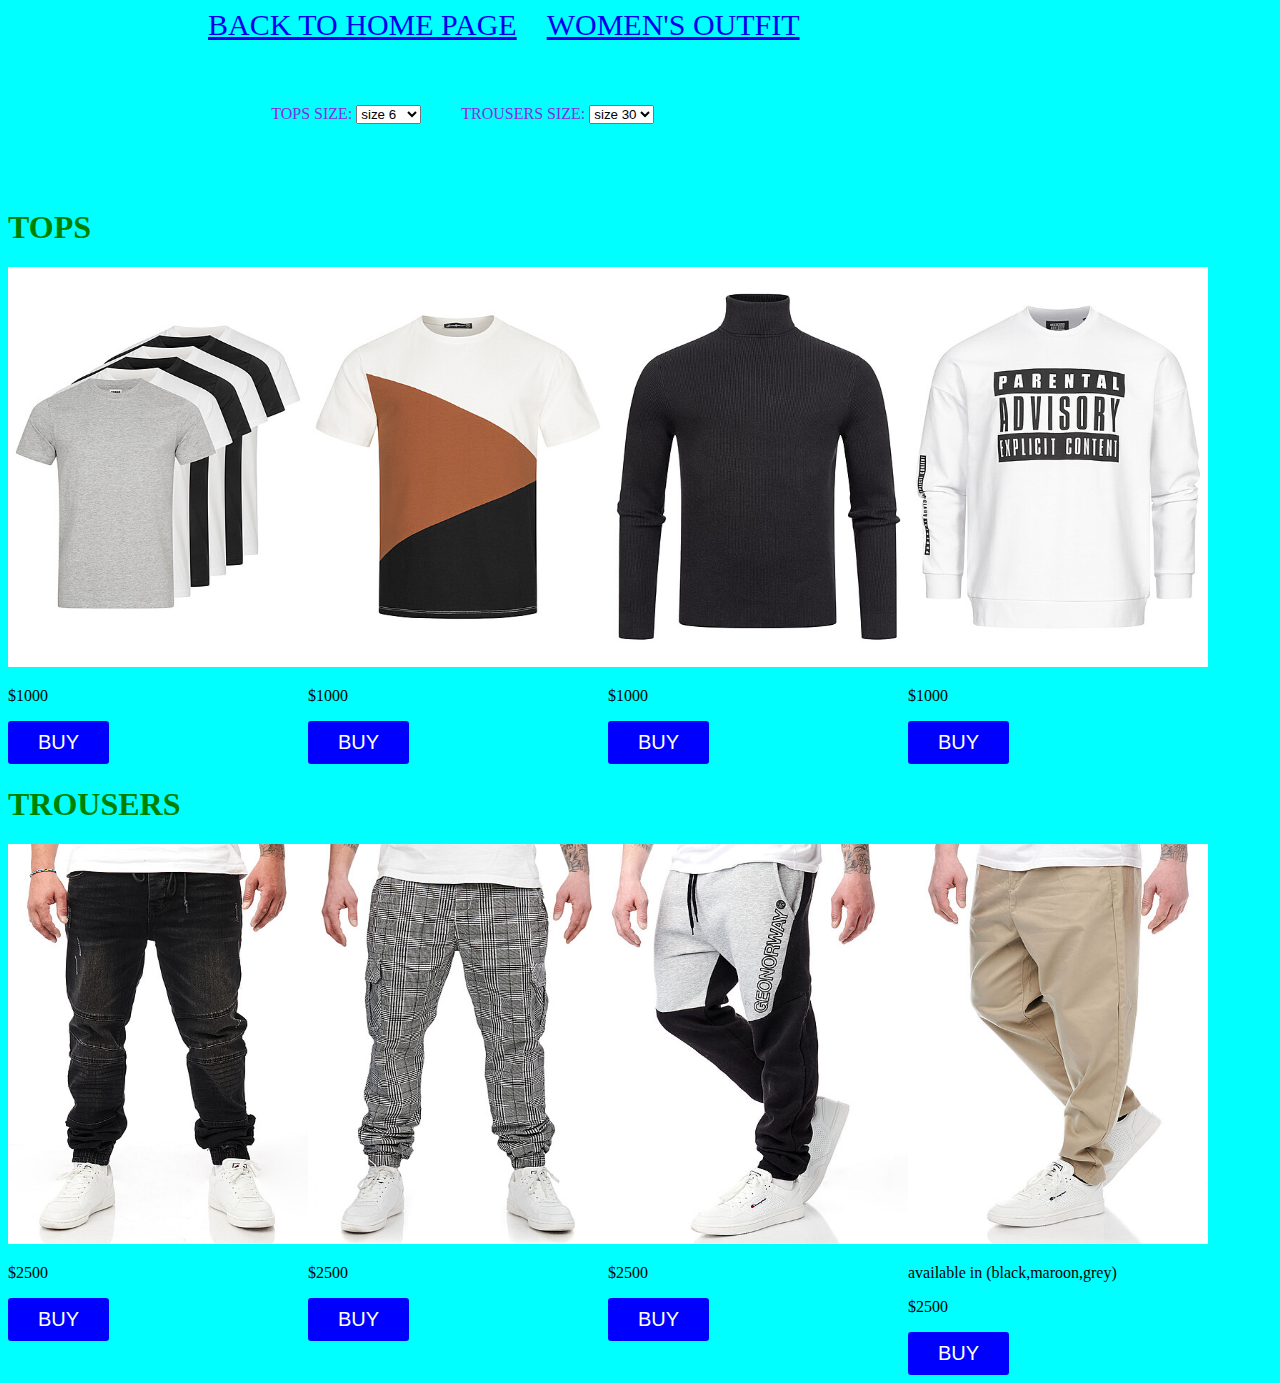
==== men.html @ 38c1d6c5 "assignment" ====
<!DOCTYPE html>
<html lang="en">
<head>
    <meta charset="UTF-8">
    <meta http-equiv="X-UA-Compatible" content="IE=edge">
    <meta name="viewport" content="width=device-width, initial-scale=1.0">
    <title>MEN'S OUTFIT</title>
    <link rel="stylesheet" href="style.css">
</head>
<body>
    <div class="heading">
        <a href="index.html">BACK TO HOME PAGE</a>
        <a href="women.html">WOMEN'S OUTFIT</a>
        </div>
    <div class="drop">
    <div>
        <label for="size">TOPS SIZE:</label>
<select name="size" id="size">
    <option value="size 6">size 6</option>
    <option value="size 8">size 8</option>
    <option value="size 10">size 10</option>
    <option value="size 12">size 12</option>
</select>
    </div>
    <div>
    <label for="size">TROUSERS SIZE:</label>
    <select name="size" id="size">
    <option value="size 30">size 30</option>
    <option value="size 32">size 32</option>
    <option value="size 34">size 34</option>
    <option value="size 36">size 36</option>
</select>
    </div>
</div>
<div>
    <h1>TOPS</h1>
    <div  class="tops">
    <div >
    <img src="men 1.jpg" alt="top">
    <p> $1000</p>
    <a href="ORDER.html"><button>BUY</button></a>
    </div>
<div>
    <img src="men2.jpg" alt="top">
    <p> $1000</p>
    <a href="ORDER.html"><button>BUY</button></a>
</div>
<div>
    <img src="men3.jpg" alt="top">
    <p> $1000</p>
    <a href="ORDER.html"><button>BUY</button></a>
</div>
<div>
    <img src="men4.jpg" alt="top">
    <p> $1000</p>
    <a href="ORDER.html"><button>BUY</button></a>
</div>
</div>
</div>

    <h1>TROUSERS</h1>
    <div class="trousers">
    <div >
    <img src="trs1.jpg" alt="trouser">
    <p>$2500</p>
    <a href="ORDER.html"><button>BUY</button></a>
</div>
<div>
    <img src="trs2.jpg" alt="trouser">
    <p>$2500</p>
    <a href="ORDER.html"><button>BUY</button></a>
</div>
<div>
    <img src="trs3.jpg" alt="trouser">
    <p>$2500</p>
    <a href="ORDER.html"><button>BUY</button></a>
</div>
<div>
    <img src="trs4.jpg" alt="trouser">
    <p>available in (black,maroon,grey)</p>
    <p>$2500</p>
    <a href="ORDER.html"><button>BUY</button></a>
</div>
</div>

</body>
</html>
---- style.css ----
body{
    background-color: aqua;
}
.head1{
    color: red;
    font-size: 30px;
    font-weight: bold;
}
.drop{
    margin-left: 200px;
    display: inline-flex;
    color: blueviolet;
    gap: 40px;
    padding: 5%;
}
.tops{
    display: flex;
}
.dress{
    display:flex
}
.trousers{
    display: flex;
}
img{
    height:400px;
    width: 300px;
}
.heading{
    font-size: 30px;
    display: flex;
    gap:30px;
    margin-left: 200px;
}
h1{
    color: green;
}
.pay{
    display: flex;
    gap: 40px;
    padding: 10px;
}
button{
    color:white;
    font-size: 20px;
    padding: 10px 30px;
    background-color: blue;
    border-radius: 3px;
    border: none;
}
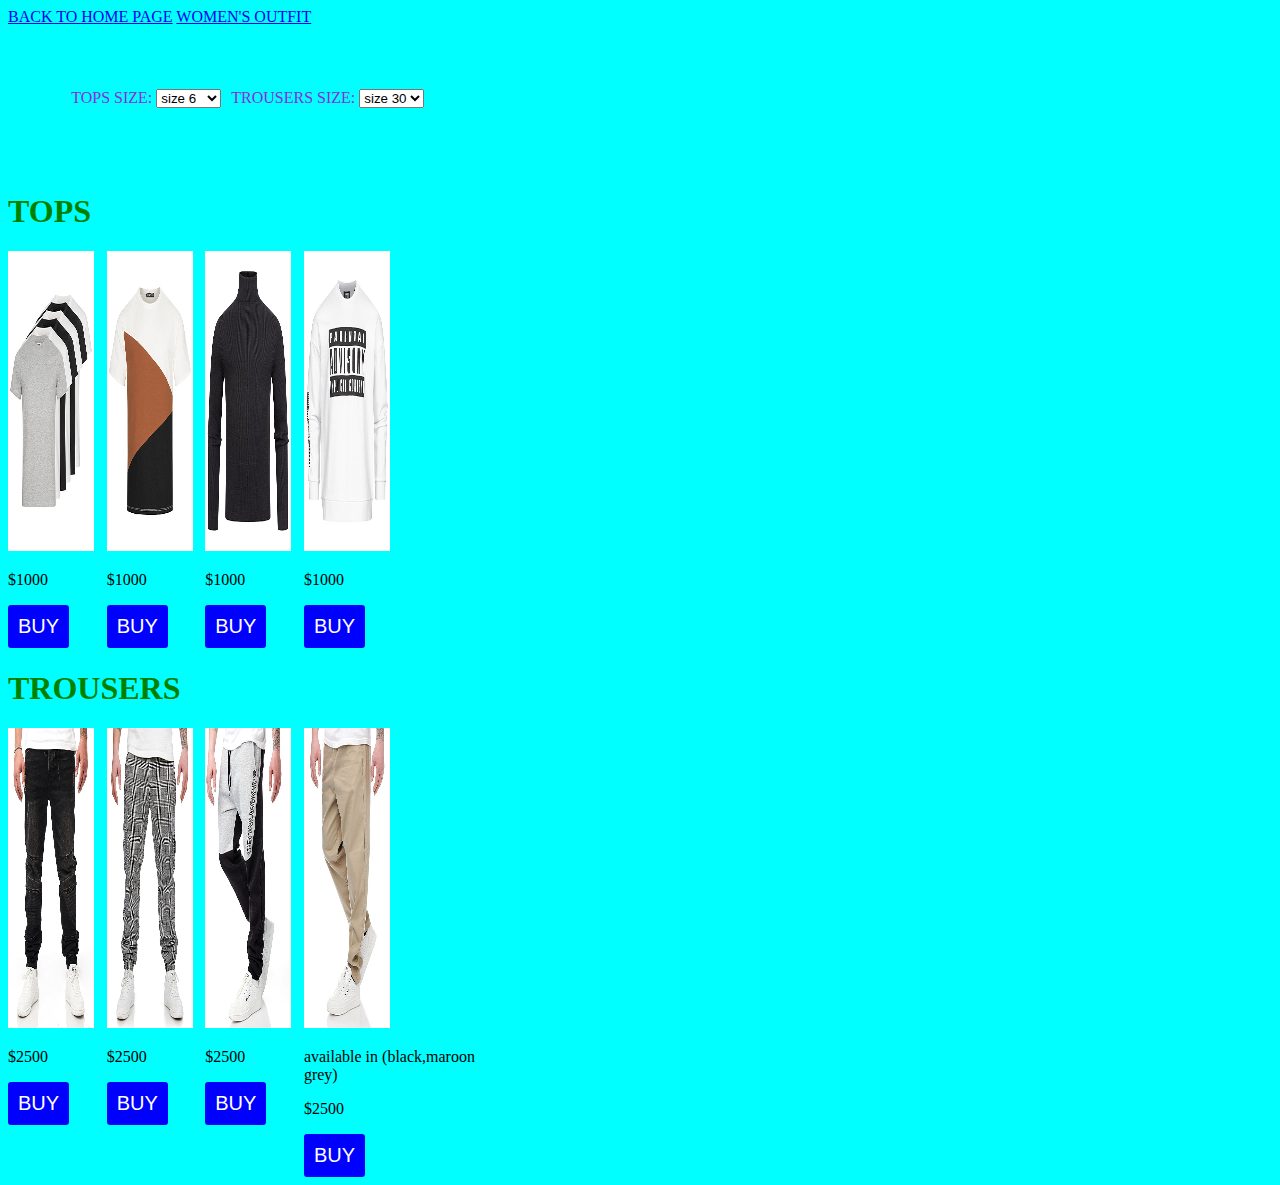
==== commit ecf49e76: "assign" ====
--- a/men.html
+++ b/men.html
@@ -77,7 +77,7 @@
 </div>
 <div>
     <img src="trs4.jpg" alt="trouser">
-    <p>available in (black,maroon,grey)</p>
+    <p>available in (black,maroon<br>grey)</p>
     <p>$2500</p>
     <a href="ORDER.html"><button>BUY</button></a>
 </div>
--- a/style.css
+++ b/style.css
@@ -1,50 +1,67 @@
 body{
+    padding: 0%;
     background-color: aqua;
+
 }
-.head1{
-    color: red;
-    font-size: 30px;
-    font-weight: bold;
+.shop{
+    height: 300px;
+    width: 170px;
+}
+
+img{
+    height:300px;
+    width: 86px;
+}  
+#pay2{
+    width: 150px;
+    height: 300px;
 }
 .drop{
-    margin-left: 200px;
     display: inline-flex;
     color: blueviolet;
-    gap: 40px;
+    gap: 10px;
     padding: 5%;
 }
 .tops{
     display: flex;
+    gap: 1%;
 }
 .dress{
-    display:flex
+    display:flex;
+    gap: 1%;
 }
 .trousers{
     display: flex;
-}
-img{
-    height:400px;
-    width: 300px;
-}
-.heading{
-    font-size: 30px;
-    display: flex;
-    gap:30px;
-    margin-left: 200px;
+    gap:1%;
 }
 h1{
     color: green;
 }
 .pay{
     display: flex;
-    gap: 40px;
+    gap: 10px;
     padding: 10px;
 }
 button{
     color:white;
     font-size: 20px;
-    padding: 10px 30px;
+    padding: 10px 10px;
     background-color: blue;
     border-radius: 3px;
     border: none;
-}+}
+@media screen and(max-width:1300px){
+    .heading{
+        font-size: 30px;
+        display: flex;
+        gap:4rem;
+        margin-left: 60px;
+    }
+    img{
+        width: 300;
+    }
+}
+
+   
+
+
